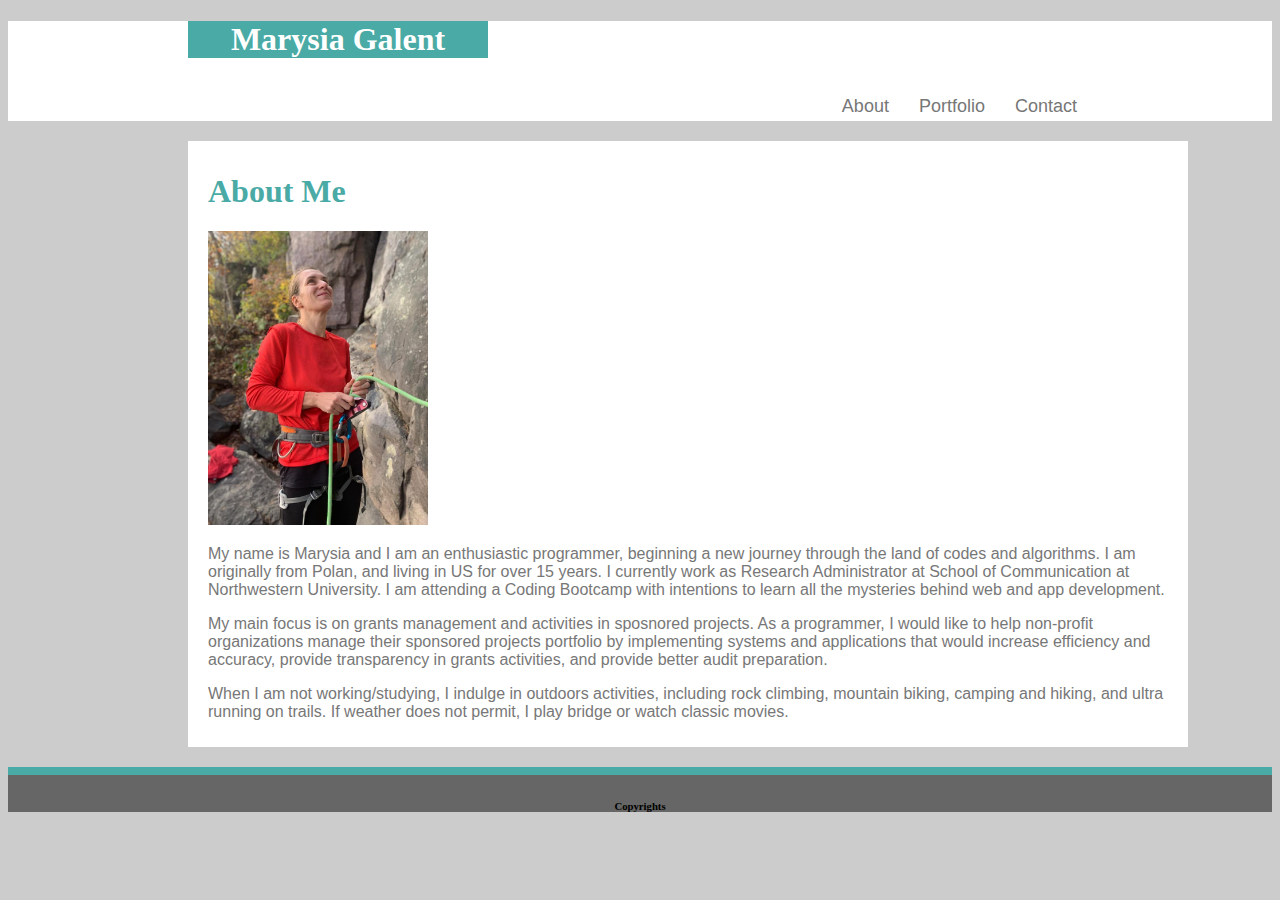
==== index.html @ bfbb815d "Finished edits on Contact" ====
<!DOCTYPE html>
<html lang=eng>
<head>
    <meta charset="UTF-8">
    <meta name="description" content="First bootcamp portfolio page">
    <meta name="keywords" content="beginner programmer, first programming portfolio, bootcamp portfolio">
    <meta name="author" content="Marysia Galent">
    <title>Marysia Galent Portfolio</title>
    <link rel="stylesheet" type="text/css" href="assets/css/style.css">
</head>

<body>
    <div class="main">
        <div class="container">
            <div class="header">
                <div class="name">
                    <h1>Marysia Galent</h1>
                </div><!--end of name-->
                <ul class="navigation">
                    <li><a style="text-decoration:none" href="index.html" target="_blank">About</a></li>
                    <li><a style="text-decoration:none" href="portfolio.html" target="_blank">Portfolio</a></li>
                    <li><a style="text-decoration:none" href="contact.html" target="_blank">Contact</a></li>
                </ul>
                <div style="clear:both"></div>
            </div><!--end of header-->
            <div class="content">
                <h1 class="teal">About Me</h1>
                <img src="assets/images/me.jpg" class="me">
                <p>My name is Marysia and I am an enthusiastic programmer, beginning a new journey through the land of codes and algorithms. I am originally from Polan, and living in US for over 15 years. I currently work as Research Administrator at School of Communication at Northwestern University. I am attending a Coding Bootcamp with intentions to learn all the mysteries behind web and app development.</p>
                <p>My main focus is on grants management and activities in sposnored projects. As a programmer, I would like to help non-profit organizations manage their sponsored projects portfolio by implementing systems and applications that would increase efficiency and accuracy, provide transparency in grants activities, and provide better audit preparation.</p>
                <p>When I am not working/studying, I indulge in outdoors activities, including rock climbing, mountain biking, camping and hiking, and ultra running on trails. If weather does not permit, I play bridge or watch classic movies.</p>
            </div><!--end of content-->
            <div class="footer">
                <h6>Copyrights</h6>
            </div><!--end of footer-->
        </div><!--end of container-->
    </div><!--end of main-->

</body>

</html>
---- assets/css/style.css ----
body {
    background-color: #cccccc;
}

p, h3, input {
    color: #777777;
}

ul.navigation {
    list-style: none;
    color: #777777;
    float: right;
    margin-right: 180px;
}

ul.navigation li {
    float: left;
    padding: 0 15px;
    font-family: Arial, Helvetica, sans-serif;
    font-size: 18px;
}

h1, h3 {
    font-family: Georgia, 'Times New Roman', Times, serif;
}

p {
    font-family: Arial, Helvetica, sans-serif;
}

input {
    width: 950px;
}

a:link, a:visited {
    color: #777777;
    font-family: Arial, Helvetica, sans-serif;
}

img {
    width: 220px;
}

.header {
    background-color: #ffffff;
    border-color: #cccccc;
    height: 100px;
}

.name {
    color: #ffffff;
    background-color: #4aaaa5;
    width: 300px; 
    text-align: center;
}

.footer {
    background-color: #666666;
    border-top: 8px solid #4aaaa5;
    text-align: center;
}

.content {
    background-color: #ffffff;
    border-color: #dddddd;
    width: 960px;
    margin: 20px 0;
    padding: 10px 20px;
}

.teal {
    color: #4aaaa5;
}

.name, .content {
    margin-left: 180px;
}

#message {
    height: 100px;
}

#submit {
    float: left;
    width: 100px;
    height: 33px;
    color: #ffffff;
    background-color: #4aaaa5;
    border: none;
    margin-top: 10px;
    font-family: Arial, Helvetica, sans-serif;
    color: #ffffff;
}
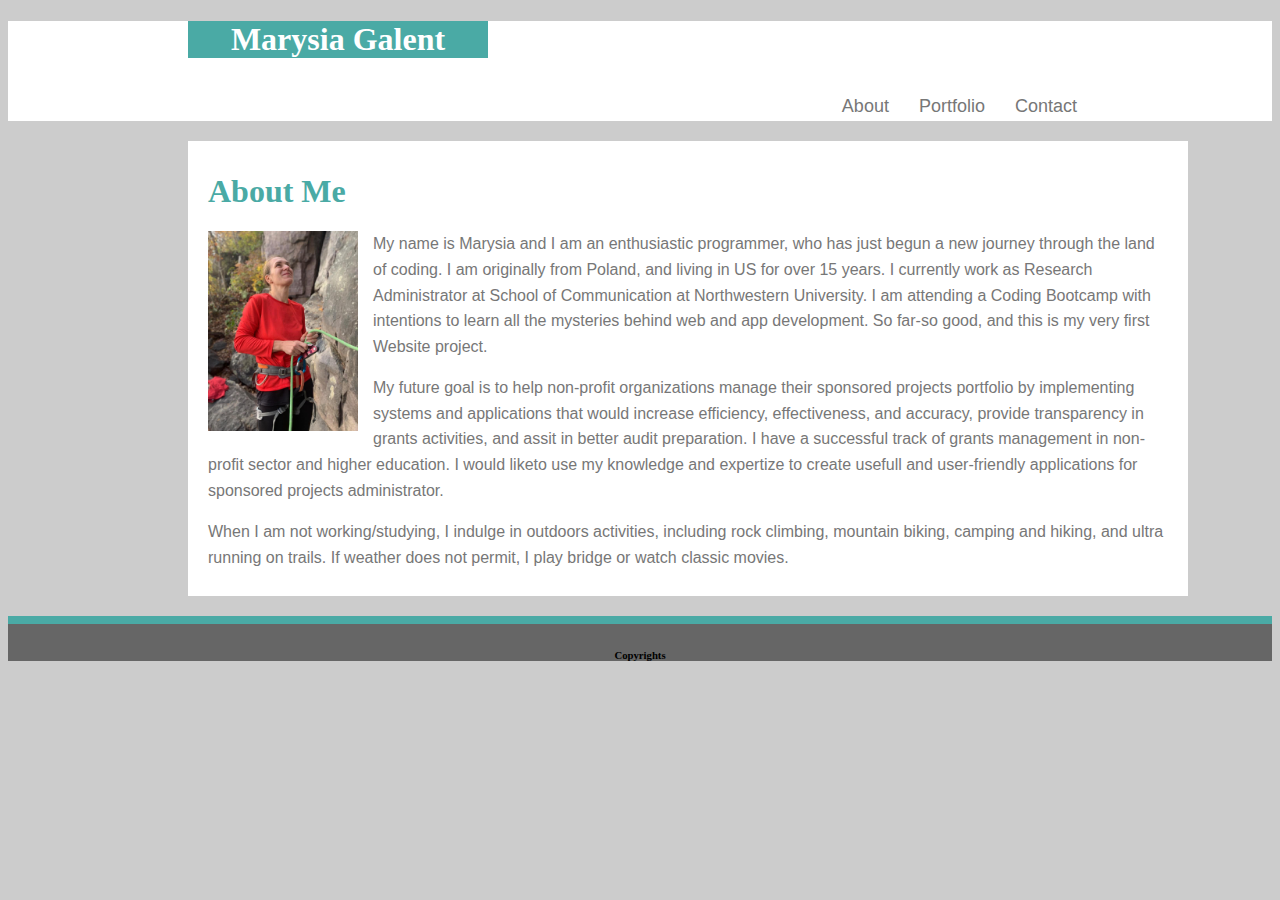
==== commit 23d09022: "Finished eits in about me" ====
--- a/index.html
+++ b/index.html
@@ -26,9 +26,10 @@
             <div class="content">
                 <h1 class="teal">About Me</h1>
                 <img src="assets/images/me.jpg" class="me">
-                <p>My name is Marysia and I am an enthusiastic programmer, beginning a new journey through the land of codes and algorithms. I am originally from Polan, and living in US for over 15 years. I currently work as Research Administrator at School of Communication at Northwestern University. I am attending a Coding Bootcamp with intentions to learn all the mysteries behind web and app development.</p>
-                <p>My main focus is on grants management and activities in sposnored projects. As a programmer, I would like to help non-profit organizations manage their sponsored projects portfolio by implementing systems and applications that would increase efficiency and accuracy, provide transparency in grants activities, and provide better audit preparation.</p>
+                <p>My name is Marysia and I am an enthusiastic programmer, who has just begun a new journey through the land of coding. I am originally from Poland, and living in US for over 15 years. I currently work as Research Administrator at School of Communication at Northwestern University. I am attending a Coding Bootcamp with intentions to learn all the mysteries behind web and app development. So far-so good, and this is my very first Website project.</p>
+                <p>My future goal is to help non-profit organizations manage their sponsored projects portfolio by implementing systems and applications that would increase efficiency, effectiveness, and accuracy, provide transparency in grants activities, and assit in  better audit preparation. I have a successful track of grants management in non-profit sector and higher education. I would liketo use my knowledge and expertize to create usefull and user-friendly applications for sponsored projects administrator.</p>
                 <p>When I am not working/studying, I indulge in outdoors activities, including rock climbing, mountain biking, camping and hiking, and ultra running on trails. If weather does not permit, I play bridge or watch classic movies.</p>
+                <div style="clear:both"></div>
             </div><!--end of content-->
             <div class="footer">
                 <h6>Copyrights</h6>
--- a/assets/css/style.css
+++ b/assets/css/style.css
@@ -26,6 +26,7 @@
 
 p {
     font-family: Arial, Helvetica, sans-serif;
+    line-height: 1.6;
 }
 
 input {
@@ -76,6 +77,12 @@
     margin-left: 180px;
 }
 
+.me {
+    float: left;
+    width: 150px;
+    margin-right: 15px;
+}
+
 #message {
     height: 100px;
 }
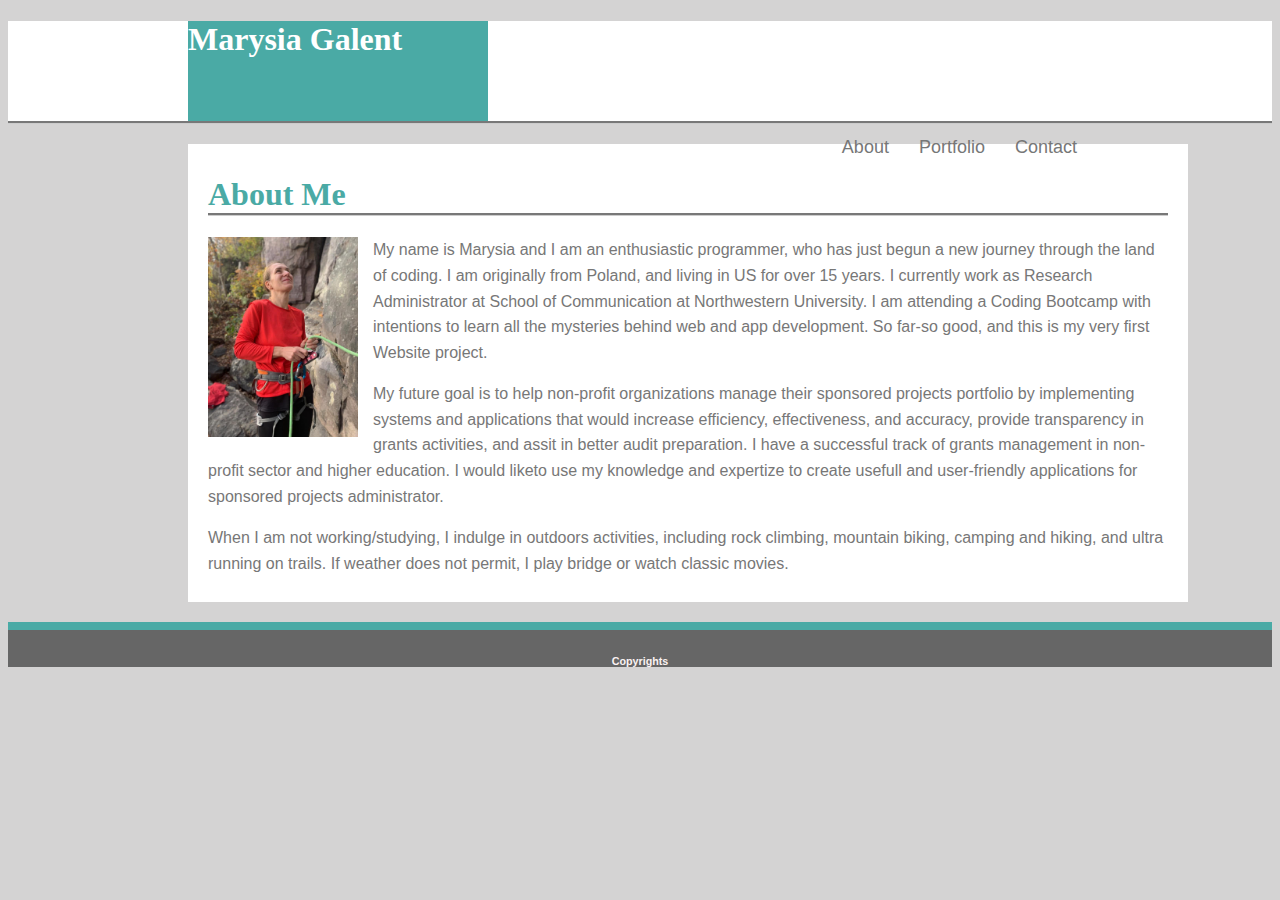
==== commit 392450ba: "Added borders" ====
--- a/index.html
+++ b/index.html
@@ -16,6 +16,7 @@
                 <div class="name">
                     <h1>Marysia Galent</h1>
                 </div><!--end of name-->
+                
                 <ul class="navigation">
                     <li><a style="text-decoration:none" href="index.html" target="_blank">About</a></li>
                     <li><a style="text-decoration:none" href="portfolio.html" target="_blank">Portfolio</a></li>
@@ -23,6 +24,7 @@
                 </ul>
                 <div style="clear:both"></div>
             </div><!--end of header-->
+
             <div class="content">
                 <h1 class="teal">About Me</h1>
                 <img src="assets/images/me.jpg" class="me">
--- a/assets/css/style.css
+++ b/assets/css/style.css
@@ -1,9 +1,14 @@
 body {
-    background-color: #cccccc;
+    background-color: #d4d3d3;
 }
 
 p, h3, input {
     color: #777777;
+}
+
+h6 {
+    color: #faf2f2;
+    font-family: Arial, Helvetica, sans-serif;
 }
 
 ul.navigation {
@@ -11,6 +16,7 @@
     color: #777777;
     float: right;
     margin-right: 180px;
+    position: relative;
 }
 
 ul.navigation li {
@@ -46,13 +52,15 @@
     background-color: #ffffff;
     border-color: #cccccc;
     height: 100px;
+    border-bottom-style: groove;
 }
 
 .name {
     color: #ffffff;
     background-color: #4aaaa5;
     width: 300px; 
-    text-align: center;
+    height: 100px;
+
 }
 
 .footer {
@@ -71,6 +79,8 @@
 
 .teal {
     color: #4aaaa5;
+    border-bottom-style: groove;
+    border-color: #cccccc;
 }
 
 .name, .content {
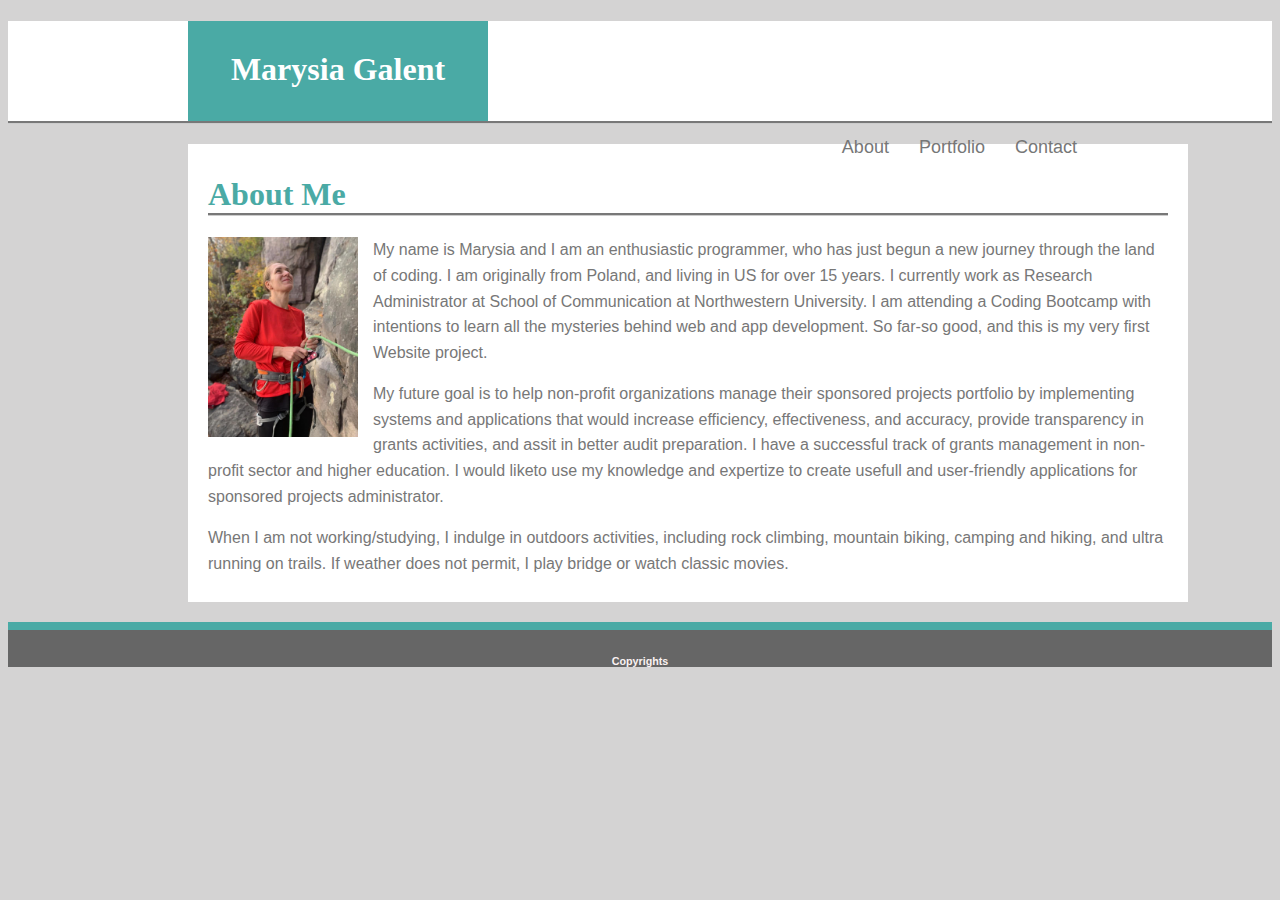
==== commit 0d17e1fb: "Finished name formatting" ====
--- a/index.html
+++ b/index.html
@@ -14,9 +14,9 @@
         <div class="container">
             <div class="header">
                 <div class="name">
-                    <h1>Marysia Galent</h1>
+                    <h1 id="marysia">Marysia Galent</h1>
                 </div><!--end of name-->
-                
+
                 <ul class="navigation">
                     <li><a style="text-decoration:none" href="index.html" target="_blank">About</a></li>
                     <li><a style="text-decoration:none" href="portfolio.html" target="_blank">Portfolio</a></li>
--- a/assets/css/style.css
+++ b/assets/css/style.css
@@ -1,5 +1,6 @@
 body {
     background-color: #d4d3d3;
+    /* background-image: url("assets/images/trees.png");*/ /*I tried this code for the background image, but it didn't work */
 }
 
 p, h3, input {
@@ -60,7 +61,7 @@
     background-color: #4aaaa5;
     width: 300px; 
     height: 100px;
-
+    text-align: center;
 }
 
 .footer {
@@ -107,4 +108,8 @@
     margin-top: 10px;
     font-family: Arial, Helvetica, sans-serif;
     color: #ffffff;
+}
+
+#marysia {
+    padding-top: 30px;
 }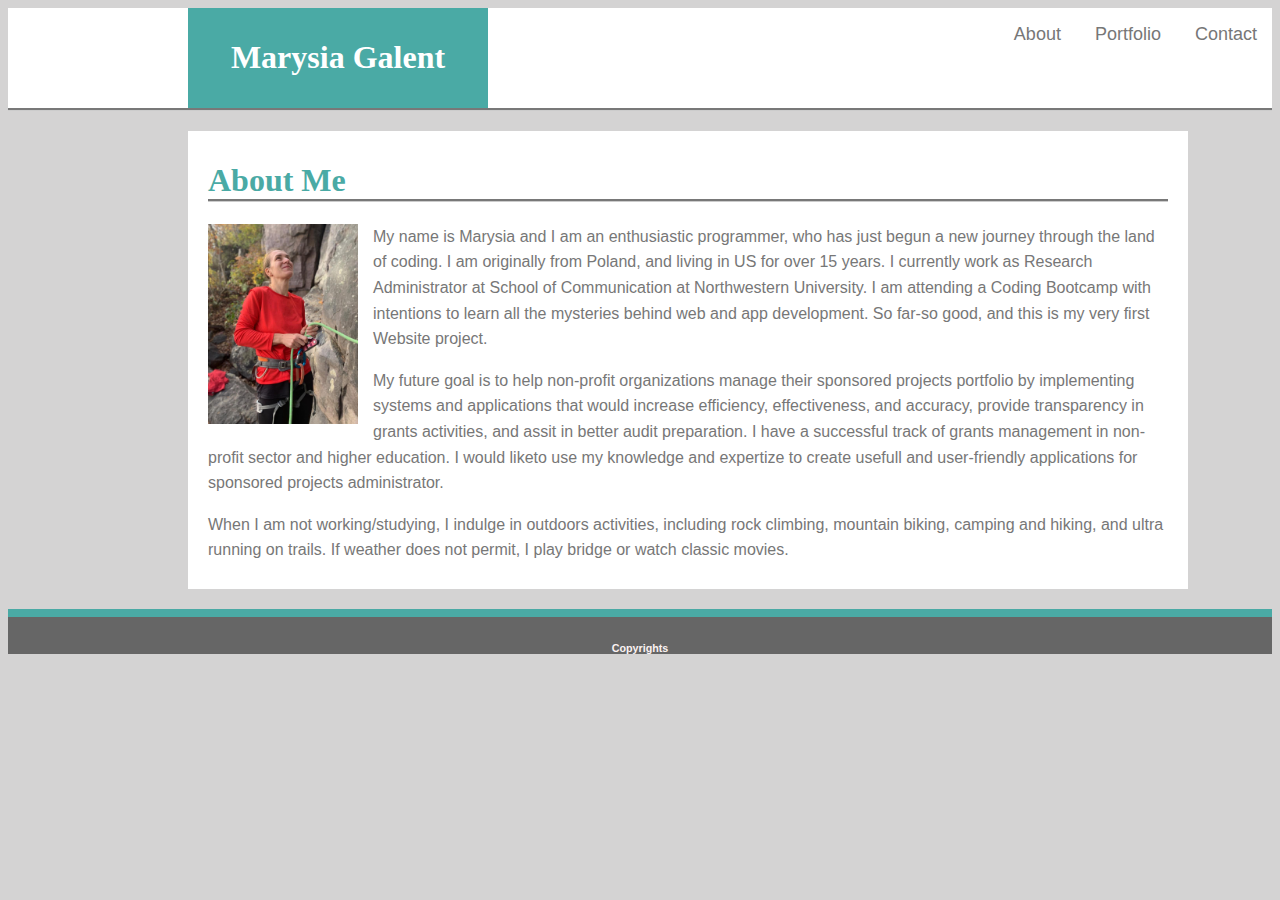
==== commit 3b56cbb2: "Working on positioning (name and navigation)" ====
--- a/index.html
+++ b/index.html
@@ -16,13 +16,14 @@
                 <div class="name">
                     <h1 id="marysia">Marysia Galent</h1>
                 </div><!--end of name-->
-
+                
+                <nav>
                 <ul class="navigation">
                     <li><a style="text-decoration:none" href="index.html" target="_blank">About</a></li>
                     <li><a style="text-decoration:none" href="portfolio.html" target="_blank">Portfolio</a></li>
                     <li><a style="text-decoration:none" href="contact.html" target="_blank">Contact</a></li>
                 </ul>
-                <div style="clear:both"></div>
+                </nav>
             </div><!--end of header-->
 
             <div class="content">
--- a/assets/css/style.css
+++ b/assets/css/style.css
@@ -16,15 +16,13 @@
     list-style: none;
     color: #777777;
     float: right;
-    margin-right: 180px;
-    position: relative;
 }
 
 ul.navigation li {
-    float: left;
     padding: 0 15px;
     font-family: Arial, Helvetica, sans-serif;
     font-size: 18px;
+    display: inline-block;
 }
 
 h1, h3 {
@@ -62,6 +60,7 @@
     width: 300px; 
     height: 100px;
     text-align: center;
+    position: absolute;
 }
 
 .footer {
@@ -111,5 +110,5 @@
 }
 
 #marysia {
-    padding-top: 30px;
-}+    padding-top: 10px;
+}
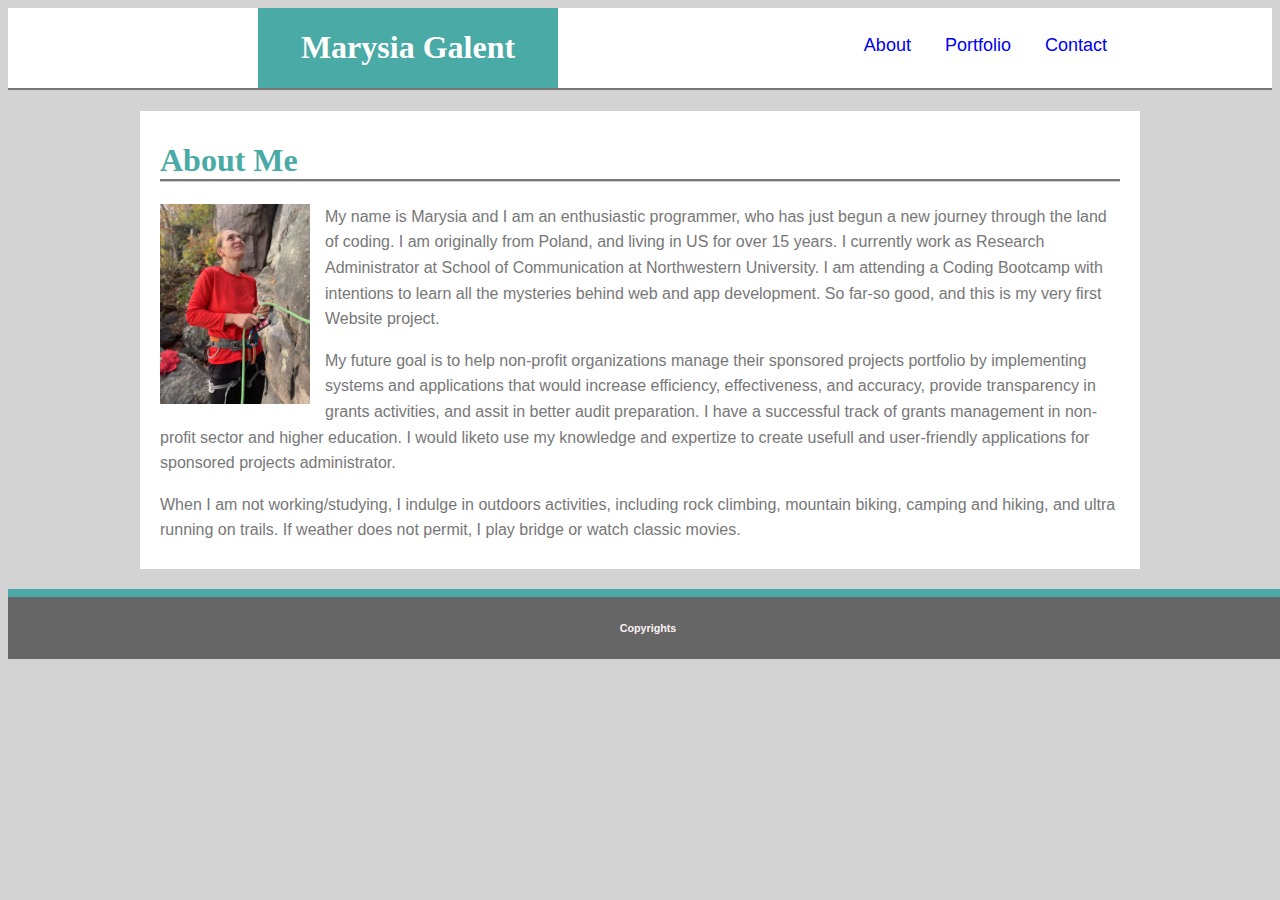
==== commit b0ade9dd: "Finished the steps for portoflio projects" ====
--- a/index.html
+++ b/index.html
@@ -14,7 +14,7 @@
         <div class="container">
             <div class="header">
                 <div class="name">
-                    <h1 id="marysia">Marysia Galent</h1>
+                    <h1>Marysia Galent</h1>
                 </div><!--end of name-->
                 
                 <nav>
--- a/assets/css/style.css
+++ b/assets/css/style.css
@@ -14,18 +14,20 @@
 
 ul.navigation {
     list-style: none;
-    color: #777777;
     float: right;
+    margin-right: 150px;
+    margin-top: 27px;
 }
 
 ul.navigation li {
     padding: 0 15px;
     font-family: Arial, Helvetica, sans-serif;
+    color: #777777;
     font-size: 18px;
     display: inline-block;
 }
 
-h1, h3 {
+h1, h3, {
     font-family: Georgia, 'Times New Roman', Times, serif;
 }
 
@@ -38,10 +40,10 @@
     width: 950px;
 }
 
-a:link, a:visited {
+/* a:link, a:visited {
     color: #777777;
     font-family: Arial, Helvetica, sans-serif;
-}
+} */
 
 img {
     width: 220px;
@@ -50,30 +52,35 @@
 .header {
     background-color: #ffffff;
     border-color: #cccccc;
-    height: 100px;
+    height: 80px;
     border-bottom-style: groove;
+    margin-bottom: 20px;
 }
 
 .name {
     color: #ffffff;
     background-color: #4aaaa5;
     width: 300px; 
-    height: 100px;
+    height: 80px;
     text-align: center;
     position: absolute;
+    margin-left: 250px;
 }
 
 .footer {
     background-color: #666666;
     border-top: 8px solid #4aaaa5;
     text-align: center;
+    margin-top: 20px;
+    position: fixed;
+    width: 100%;
 }
 
 .content {
     background-color: #ffffff;
     border-color: #dddddd;
-    width: 960px;
-    margin: 20px 0;
+    max-width: 960px;
+    margin: auto;
     padding: 10px 20px;
 }
 
@@ -83,14 +90,34 @@
     border-color: #cccccc;
 }
 
-.name, .content {
+/* .name, .content {
     margin-left: 180px;
-}
+} keep this just in case and for references on previousl testing */
 
 .me {
     float: left;
     width: 150px;
     margin-right: 15px;
+}
+
+.projects { 
+    color: #ffffff;
+    background-color: #4aaaa5;
+    font-family: Georgia, 'Times New Roman', Times, serif;
+} /* img width is 220px */
+
+.content-wrapper {
+    width: 220px;
+    position: relative;
+}
+.text-wrapper {
+    position: absolute;
+    left: 0;
+    top: 123px;
+    width: 220px;
+    height: 25px;
+    text-align: center;
+    padding-top: 5px;
 }
 
 #message {
@@ -109,6 +136,3 @@
     color: #ffffff;
 }
 
-#marysia {
-    padding-top: 10px;
-}
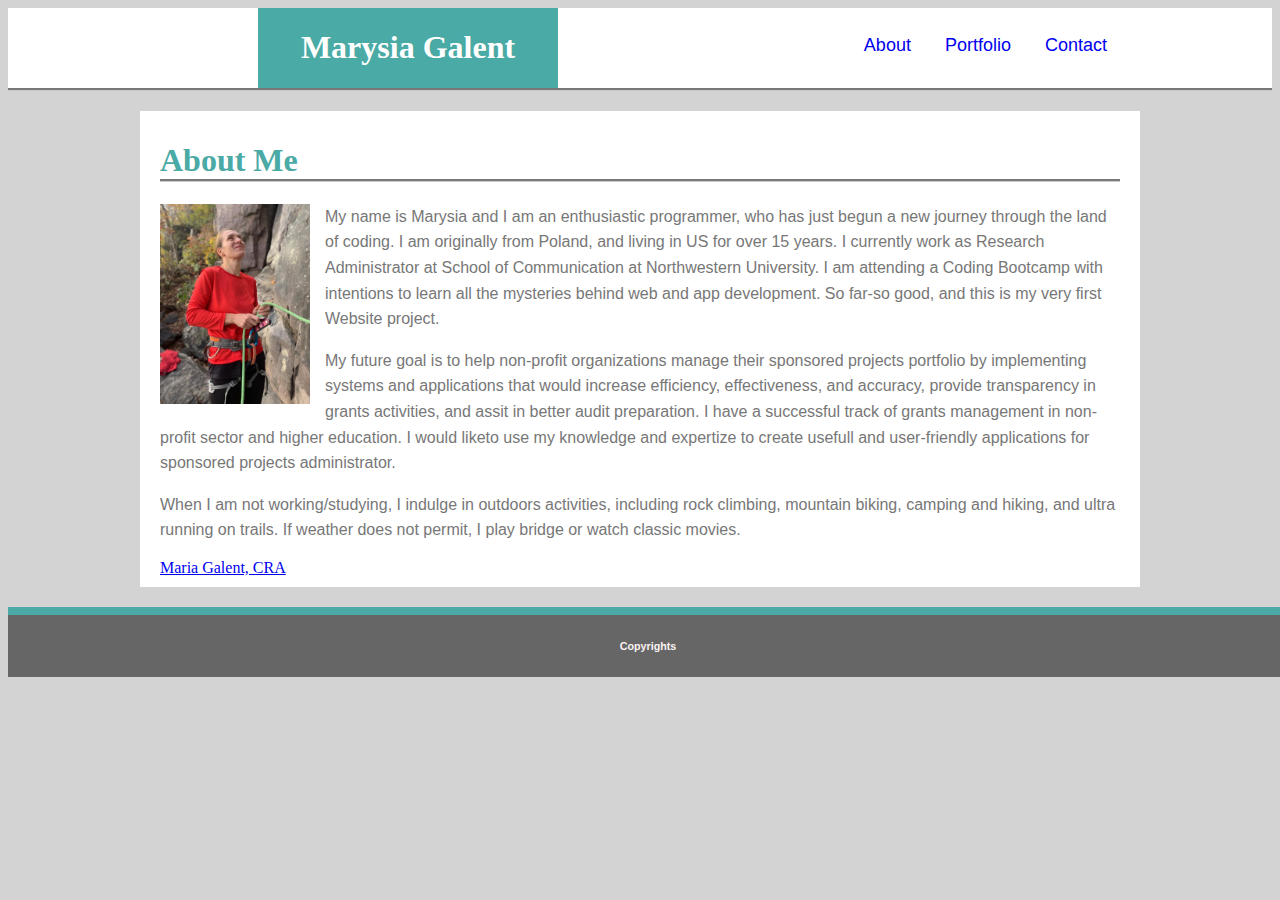
==== commit 591eef87: "Added LinkedIn profile" ====
--- a/index.html
+++ b/index.html
@@ -1,5 +1,5 @@
 <!DOCTYPE html>
-<html lang=eng>
+<html lang=en>
 <head>
     <meta charset="UTF-8">
     <meta name="description" content="First bootcamp portfolio page">
@@ -28,11 +28,14 @@
 
             <div class="content">
                 <h1 class="teal">About Me</h1>
-                <img src="assets/images/me.jpg" class="me">
+                <img src="assets/images/me.jpg" class="me" alt="Picture of the website author">
                 <p>My name is Marysia and I am an enthusiastic programmer, who has just begun a new journey through the land of coding. I am originally from Poland, and living in US for over 15 years. I currently work as Research Administrator at School of Communication at Northwestern University. I am attending a Coding Bootcamp with intentions to learn all the mysteries behind web and app development. So far-so good, and this is my very first Website project.</p>
                 <p>My future goal is to help non-profit organizations manage their sponsored projects portfolio by implementing systems and applications that would increase efficiency, effectiveness, and accuracy, provide transparency in grants activities, and assit in  better audit preparation. I have a successful track of grants management in non-profit sector and higher education. I would liketo use my knowledge and expertize to create usefull and user-friendly applications for sponsored projects administrator.</p>
                 <p>When I am not working/studying, I indulge in outdoors activities, including rock climbing, mountain biking, camping and hiking, and ultra running on trails. If weather does not permit, I play bridge or watch classic movies.</p>
                 <div style="clear:both"></div>
+
+                <div class="LI-profile-badge"  data-version="v1" data-size="medium" data-locale="en_US" data-type="horizontal" data-theme="light" data-vanity="maria-galent-cra"><a class="LI-simple-link" href='https://www.linkedin.com/in/maria-galent-cra?trk=profile-badge'>Maria Galent, CRA</a></div>
+                
             </div><!--end of content-->
             <div class="footer">
                 <h6>Copyrights</h6>
@@ -40,6 +43,9 @@
         </div><!--end of container-->
     </div><!--end of main-->
 
+
+    <script type="text/javascript" src="https://platform.linkedin.com/badges/js/profile.js" async defer></script>
+
 </body>
 
 </html>--- a/assets/css/style.css
+++ b/assets/css/style.css
@@ -27,7 +27,7 @@
     display: inline-block;
 }
 
-h1, h3, {
+h1, h3 {
     font-family: Georgia, 'Times New Roman', Times, serif;
 }
 
@@ -46,7 +46,7 @@
 } */
 
 img {
-    width: 220px;
+    width: 300px;
 }
 
 .header {
@@ -104,20 +104,33 @@
     color: #ffffff;
     background-color: #4aaaa5;
     font-family: Georgia, 'Times New Roman', Times, serif;
-} /* img width is 220px */
+} /* img width is 300px */
 
 .content-wrapper {
-    width: 220px;
+    width: 300px;
     position: relative;
 }
+
 .text-wrapper {
     position: absolute;
     left: 0;
-    top: 123px;
-    width: 220px;
-    height: 25px;
+    top: 168px;
+    width: 300px;
+    height: 35px;
     text-align: center;
-    padding-top: 5px;
+    padding-top: 13px;
+}
+
+#left, #left2, #left3 {
+    float: left;
+    width: 8%;
+    margin-left: 23px;
+    margin-bottom: 40px;
+} 
+
+#right, #right2 {
+    float: right;
+    width: 62%;
 }
 
 #message {
@@ -136,3 +149,4 @@
     color: #ffffff;
 }
 
+
